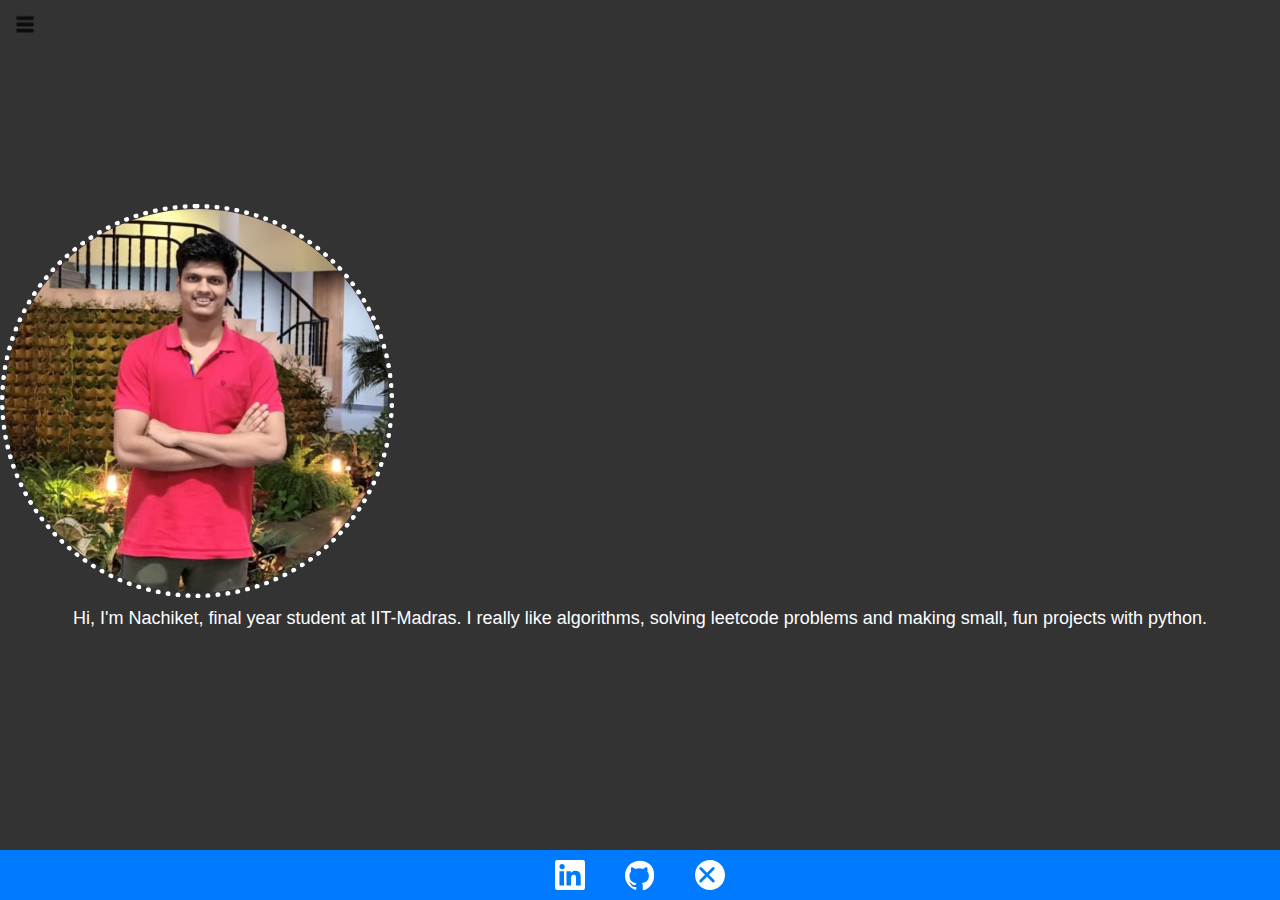
==== index.html @ bd0f8fe3 "Add files via upload" ====
<!DOCTYPE html>
<html lang="en">
<head>
    <meta charset="UTF-8">
    <meta name="viewport" content="width=device-width, initial-scale=1.0">
    <title>Nachiket's Portfolio</title>
    <link rel="stylesheet" href="styles.css">
    <script defer src="scripts.js"></script>
</head>
<body>
    <div class="menu-bar">
        <img src="menu-icon.png" alt="Menu" class="menu-icon" onclick="toggleMenu()">
        <div id="menu-list" class="menu-list">
            <a href="index.html">Home</a>
            <a href="projects.html">Projects</a>
            <a href="about.html">About Me</a>
            <a href="contact.html">Contact Me</a>
        </div>
    </div>

    <div id="dim-overlay" class="dim-overlay" onclick="closeMenu()"></div>

    <div class="container">
        <img src="your-image.jpeg" alt="Nachiket's Image" class="profile-image">
        <div class="intro-text">
            <p>Hi, I'm Nachiket, final year student at IIT-Madras. I really like algorithms, solving leetcode problems and making small, fun projects with python.</p>
        </div>
    </div>

    <div class="bottom-bar">
        <a href="https://www.linkedin.com/in/nachiket-sandeep-sharma-768a85237/" target="_blank">
            <svg xmlns="http://www.w3.org/2000/svg" width="30" height="30" viewBox="0 0 24 24" fill="white">
                <path d="M22.23 0H1.77A1.77 1.77 0 000 1.77v20.46A1.77 1.77 0 001.77 24h20.46A1.77 1.77 0 0024 22.23V1.77A1.77 1.77 0 0022.23 0zM7.19 20.45H3.56V9H7.2v11.45zm-1.82-13A2.14 2.14 0 013.57 5.3a2.13 2.13 0 012.12-2.14c1.18 0 2.13.95 2.13 2.14s-.96 2.15-2.13 2.15zM20.45 20.45h-3.63v-5.56c0-1.33-.03-3.04-1.85-3.04-1.85 0-2.14 1.45-2.14 2.95v5.65h-3.63V9h3.5v1.56h.05c.49-.93 1.68-1.9 3.46-1.9 3.7 0 4.38 2.43 4.38 5.6v6.19z"/>
            </svg>
        </a>
        <a href="https://github.com/itsaboutdrive-power" target="_blank">
            <svg xmlns="http://www.w3.org/2000/svg" width="30" height="30" viewBox="0 0 24 24" fill="white">
                <path d="M12 .5C5.1.5 0 5.6 0 12.4c0 5.3 3.4 9.8 8.2 11.4.6.1.8-.2.8-.5v-1.8c-3.3.7-4-1.4-4-1.4-.5-1.2-1.2-1.5-1.2-1.5-.9-.7.1-.7.1-.7 1.1.1 1.6 1.1 1.6 1.1.9 1.6 2.4 1.1 3 .8.1-.6.4-1.1.7-1.4-2.7-.3-5.6-1.4-5.6-6.1 0-1.3.5-2.3 1.3-3.1-.1-.3-.6-1.6.1-3.3 0 0 1-.3 3.3 1.2a11.5 11.5 0 016.1 0c2.3-1.5 3.3-1.2 3.3-1.2.7 1.7.2 3 .1 3.3.8.8 1.3 1.8 1.3 3.1 0 4.7-2.9 5.7-5.7 6 .5.4.8 1.1.8 2.2v3.3c0 .3.2.7.8.5 4.8-1.6 8.2-6 8.2-11.3C24 5.6 18.9.5 12 .5z"/>
            </svg>
        </a>
        <a href="https://leetcode.com/u/nachiket-s" target="_blank">
            <svg xmlns="http://www.w3.org/2000/svg" width="30" height="30" viewBox="0 0 24 24" fill="white">
                <path d="M12 0C5.372 0 0 5.372 0 12s5.372 12 12 12 12-5.372 12-12S18.628 0 12 0zm3.393 17.607a1.132 1.132 0 01-1.605 0l-4.2-4.2-4.2 4.2a1.132 1.132 0 11-1.605-1.605l4.2-4.2-4.2-4.2a1.132 1.132 0 011.605-1.605l4.2 4.2 4.2-4.2a1.132 1.132 0 011.605 1.605l-4.2 4.2 4.2 4.2a1.132 1.132 0 010 1.605z"/>
            </svg>
        </a>
    </div>
</body>
</html>
---- styles.css ----
body {
    margin: 0;
    font-family: Arial, sans-serif;
    display: flex;
    flex-direction: column;
    justify-content: space-between;
    height: 100vh;
    background-color: #333; /* Grayish background color */
    color: white;
    overflow-x: hidden; /* Prevents horizontal scroll when the menu is open */
}

.menu-bar {
    position: absolute;
    top: 10px;
    left: 10px;
}

.menu-icon {
    width: 30px;
    height: 30px;
    cursor: pointer;
}

.menu-list {
    display: none;
    flex-direction: column;
    background-color: #333;
    padding: 20px;
    position: fixed;
    top: 0;
    left: 0;
    height: 100%;
    width: 250px;
    z-index: 10;
    transform: translateX(-100%);
    transition: transform 0.3s ease;
}

.menu-list.show {
    transform: translateX(0);
}

.menu-list a {
    color: white;
    text-decoration: none;
    padding: 15px;
    margin-bottom: 5px;
    transition: background-color 0.3s ease;
}

.menu-list a:hover {
    background-color: #007bff; /* Blue background on hover */
    border-radius: 5px;
}

.dim-overlay {
    display: none;
    position: fixed;
    top: 0;
    left: 0;
    width: 100%;
    height: 100%;
    background-color: rgba(0, 0, 0, 0.5);
    z-index: 5;
}

.dim-overlay.show {
    display: block;
}

.container {
    text-align: center;
    flex-grow: 1;
    display: flex;
    flex-direction: column;
    justify-content: center;
    z-index: 1;
}

.profile-image {
    border-radius: 50%;
    border: 5px dotted white;
    width: 30%;
}

.intro-text p {
    font-size: 18px;
    margin-top: 10px;
    color: white;
}

.bottom-bar {
    display: flex;
    justify-content: center;
    background-color: #007bff; /* Blue bar at the bottom */
    padding: 10px 0;
}

.bottom-bar a {
    margin: 0 20px;
    display: flex;
    align-items: center;
    justify-content: center;
}
.bottom-bar svg {
    width: 30px;
    height: 30px;
    fill: white;
}

.bottom-bar img {
    width: 30px;
    height: 30px;
}
/* Add your existing styles here */

/* Modal (Pop-Up Form) Styling */
.modal {
    display: none;
    position: fixed;
    z-index: 1;
    left: 0;
    top: 0;
    width: 100%;
    height: 100%;
    overflow: auto;
    background-color: rgba(0, 0, 0, 0.4);
}

.modal-content {
    background-color: #fefefe;
    margin: 15% auto;
    padding: 20px;
    border: 1px solid #888;
    width: 80%;
    max-width: 500px;
    border-radius: 10px;
}

.close {
    color: #aaa;
    float: right;
    font-size: 28px;
    font-weight: bold;
}

.close:hover,
.close:focus {
    color: black;
    text-decoration: none;
    cursor: pointer;
}
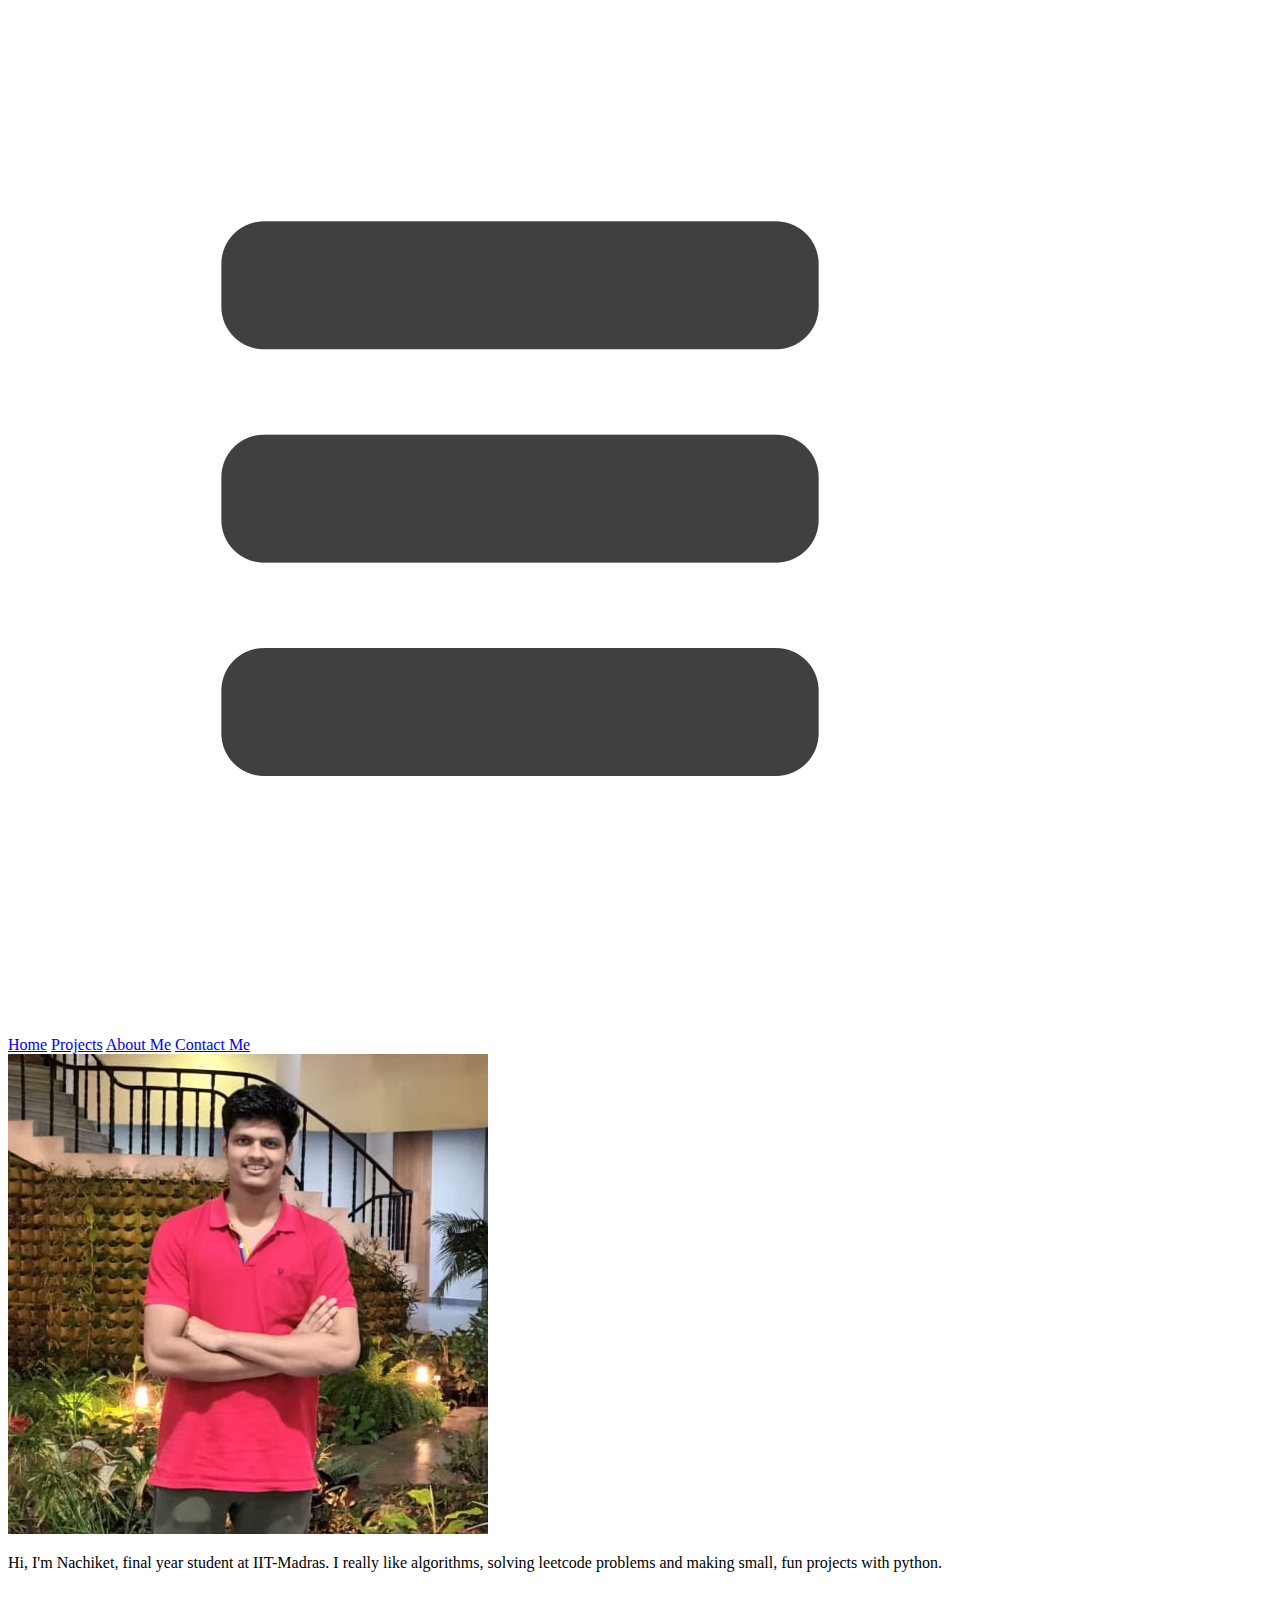
==== commit cd39fe4a: "Update index.html" ====
--- a/index.html
+++ b/index.html
@@ -4,7 +4,7 @@
     <meta charset="UTF-8">
     <meta name="viewport" content="width=device-width, initial-scale=1.0">
     <title>Nachiket's Portfolio</title>
-    <link rel="stylesheet" href="styles.css">
+    <link rel="stylesheet" href="web.css">
     <script defer src="scripts.js"></script>
 </head>
 <body>
